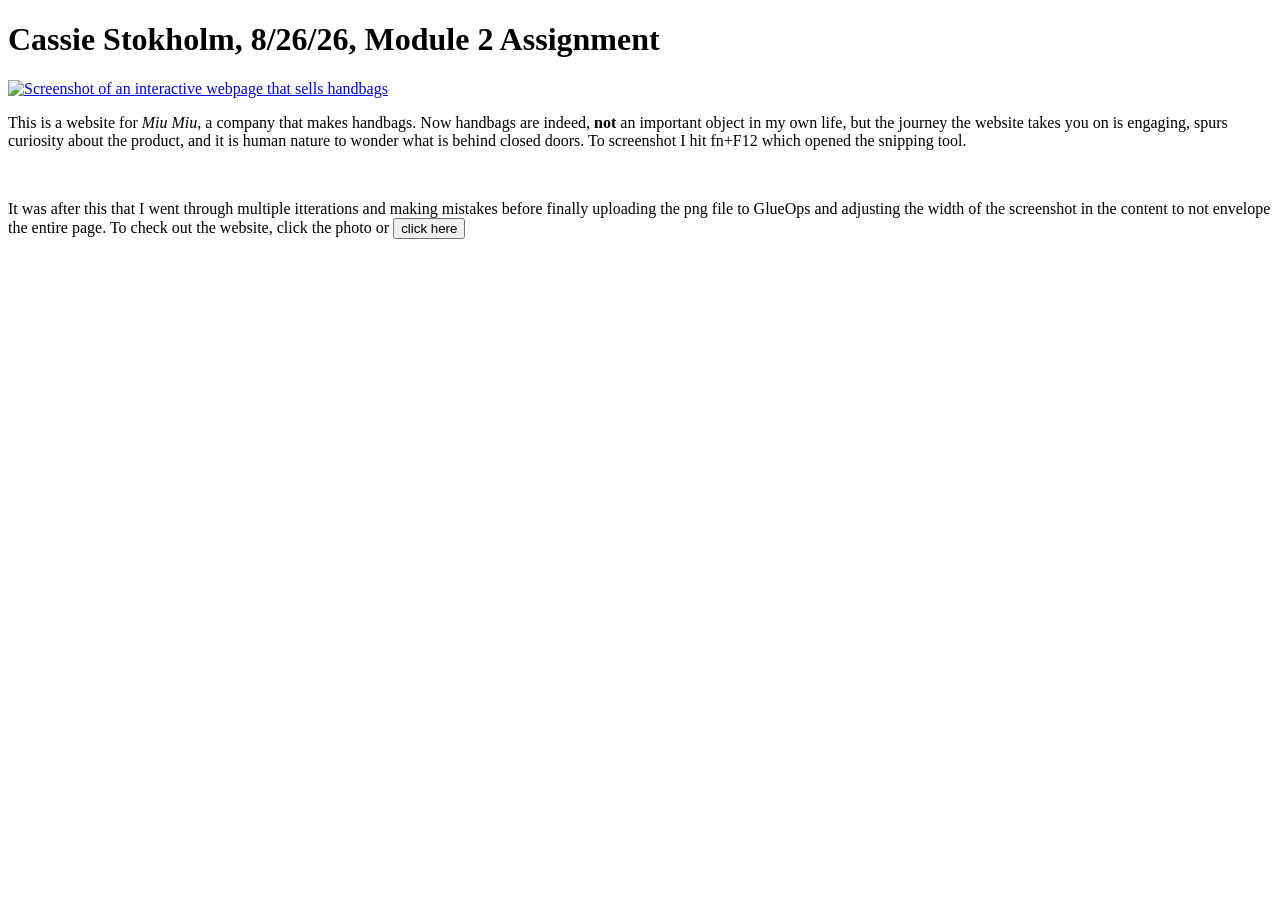
==== index.html @ 247bb9af "Delete PNG spaces" ====
<!DOCTYPE html>
  <html lang="en-US">
    <head>
        <meta charset=""UTF-8"/>
        <title>Cassie Stokholm</title>
    </head>
    <body>
      <h1>Cassie Stokholm, 8/26/26, Module 2 Assignment</h1>
        <a href="https://immersivebags.miumiu.com/en" target="_blank">
          <img src="OGScreenshot2026-08-26165504.png" width="750" alt="Screenshot of an interactive webpage that sells handbags">
        </a>
        <p>This is a website for <em>Miu Miu</em>, a company that makes handbags. Now handbags are indeed, 
        <strong>not</strong> an important object in my own life, but the journey the website takes 
        you on is engaging, spurs curiosity about the product, and it is human nature to wonder 
        what is behind closed doors. To screenshot I hit fn+F12 which opened the snipping tool. </p>
        <br>
        <p>It was after this that I went through multiple itterations and making mistakes before finally uploading the png file to GlueOps and 
          adjusting the width of the screenshot in the content to not envelope the entire page. 
          To check out the website, click the photo or
          <a href="https://immersivebags.miumiu.com/en" target="_blank">
            <button>click here</button>
          </a>
        </p>
    </body>
  </html>
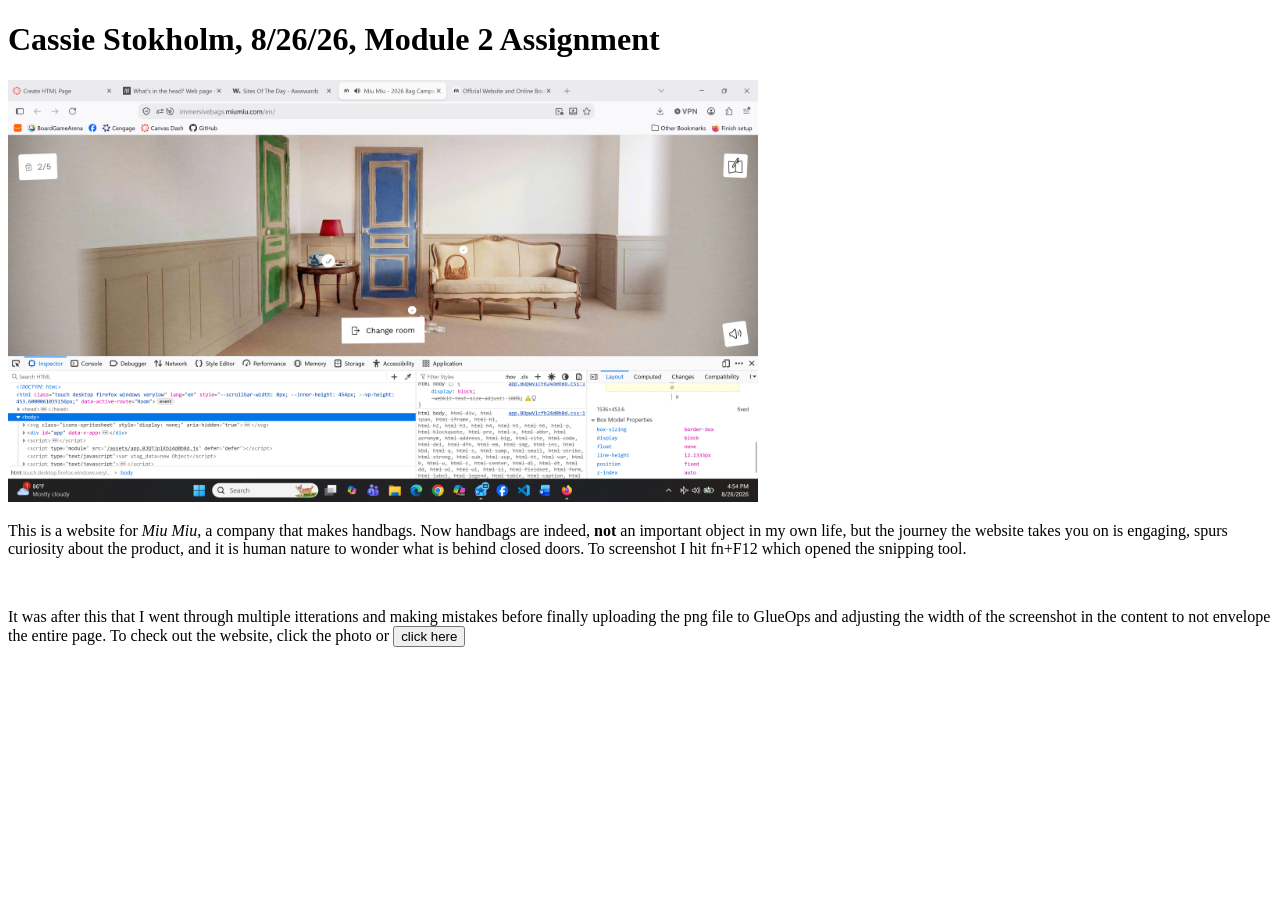
==== commit 768e3f07: "PNG File name change" ====
--- a/index.html
+++ b/index.html
@@ -7,9 +7,8 @@
     </head>
     <body>
       <h1>Cassie Stokholm, 8/26/26, Module 2 Assignment</h1>
-        <a href="https://immersivebags.miumiu.com/en" target="_blank">
-          <img src="OGScreenshot2026-08-26165504.png" width="750" alt="Screenshot of an interactive webpage that sells handbags">
-        </a>
+        <a href="https://immersivebags.miumiu.com/en" target="_blank"><img src="OG-Screenshot-2026-08-26 165504.png" width="750" 
+          alt="Screenshot of an interactive webpage that sells handbags"></a>
         <p>This is a website for <em>Miu Miu</em>, a company that makes handbags. Now handbags are indeed, 
         <strong>not</strong> an important object in my own life, but the journey the website takes 
         you on is engaging, spurs curiosity about the product, and it is human nature to wonder 
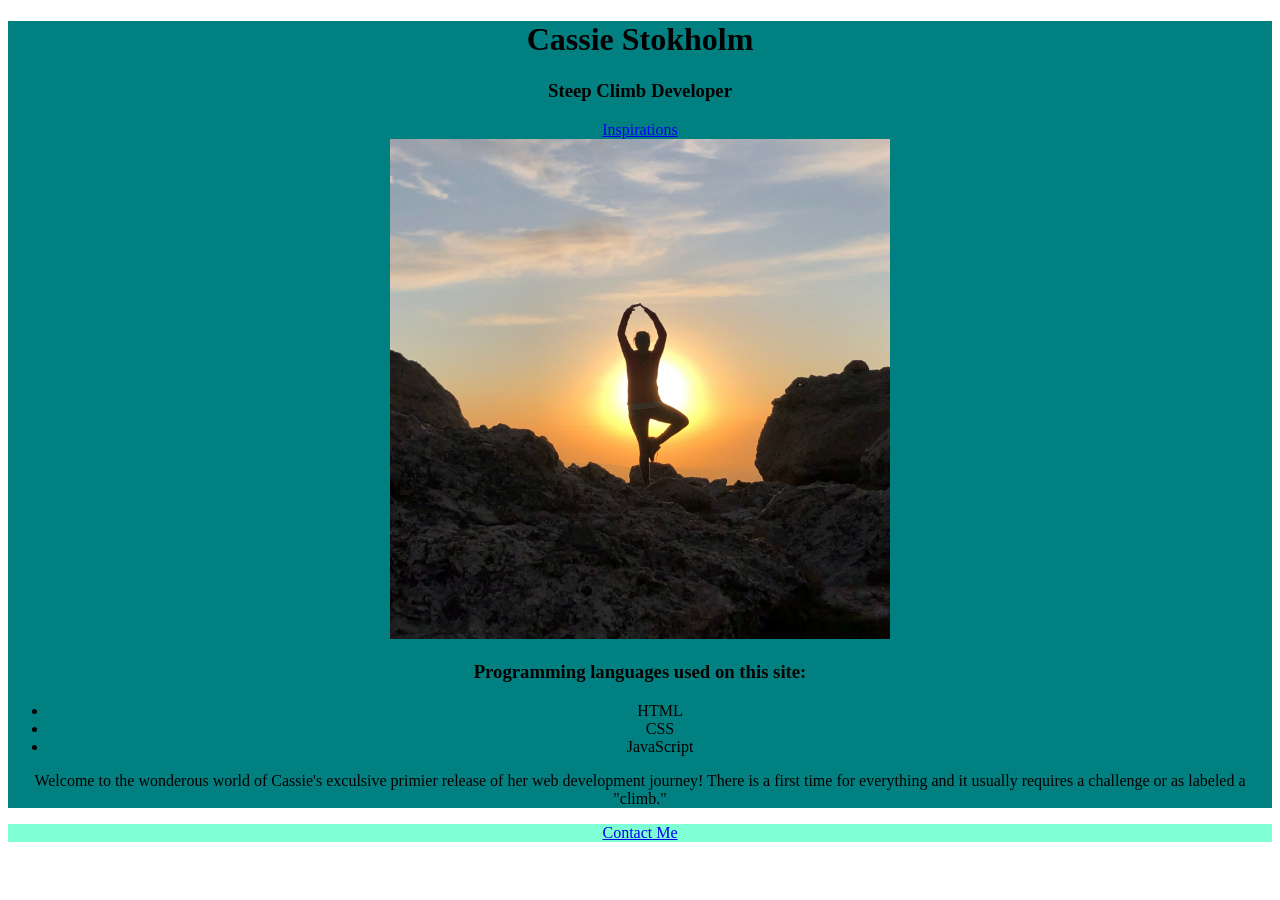
==== commit b3743fce: "After css creation" ====
--- a/index.html
+++ b/index.html
@@ -3,23 +3,30 @@
   <html lang="en-US">
     <head>
         <meta charset=""UTF-8"/>
-        <title>Cassie Stokholm</title>
+        <link rel="stylesheet" href="style.css">
+        <title>Steep Climb - Cassie Stokholm</title>
     </head>
-    <body>
-      <h1>Cassie Stokholm, 8/26/26, Module 2 Assignment</h1>
-        <a href="https://immersivebags.miumiu.com/en" target="_blank"><img src="OG-Screenshot-2026-08-26 165504.png" width="750" 
-          alt="Screenshot of an interactive webpage that sells handbags"></a>
-        <p>This is a website for <em>Miu Miu</em>, a company that makes handbags. Now handbags are indeed, 
-        <strong>not</strong> an important object in my own life, but the journey the website takes 
-        you on is engaging, spurs curiosity about the product, and it is human nature to wonder 
-        what is behind closed doors. To screenshot I hit fn+F12 which opened the snipping tool. </p>
-        <br>
-        <p>It was after this that I went through multiple itterations and making mistakes before finally uploading the png file to GlueOps and 
-          adjusting the width of the screenshot in the content to not envelope the entire page. 
-          To check out the website, click the photo or
-          <a href="https://immersivebags.miumiu.com/en" target="_blank">
-            <button>click here</button>
-          </a>
-        </p>
+    <body class="index-body">
+      <header class="index-header">
+      <h1>Cassie Stokholm</h1>
+        <h3>Steep Climb Developer</h3>
+          <a href="inspiration.html">Inspirations</a>
+          <br>
+        <a href="inspiration.html" target="_blank"><img src="tsyoga.jpeg" width="500" height="500"
+          alt="sunset on top of a mountain with the sillhouette of a person holding a yoga pose"></a>
+        <div>
+          <h3>Programming languages used on this site:</h3>
+          <ul>
+            <li>HTML</li>
+            <li>CSS</li>
+            <li>JavaScript</li>
+          </ul>
+        </div>  
+        <p>Welcome to the wonderous world of Cassie's exculsive primier release of her web development journey! 
+          There is a first time for everything and it usually requires a challenge or as labeled a "climb."</p>
+      </header>
+      <footer class="index-footer">
+        <a href="mailto:cassiestokholm@westernwyoming.edu">Contact Me</a>
+      </footer>  
     </body>
   </html>
--- a/style.css
+++ b/style.css
@@ -0,0 +1,12 @@
+.index-header {
+    background-color: teal;
+}
+.index-body {
+    text-align: center;
+}
+.index-footer {
+    background-color: aquamarine;
+}
+body {
+    font: garamond, sans-serif;
+}
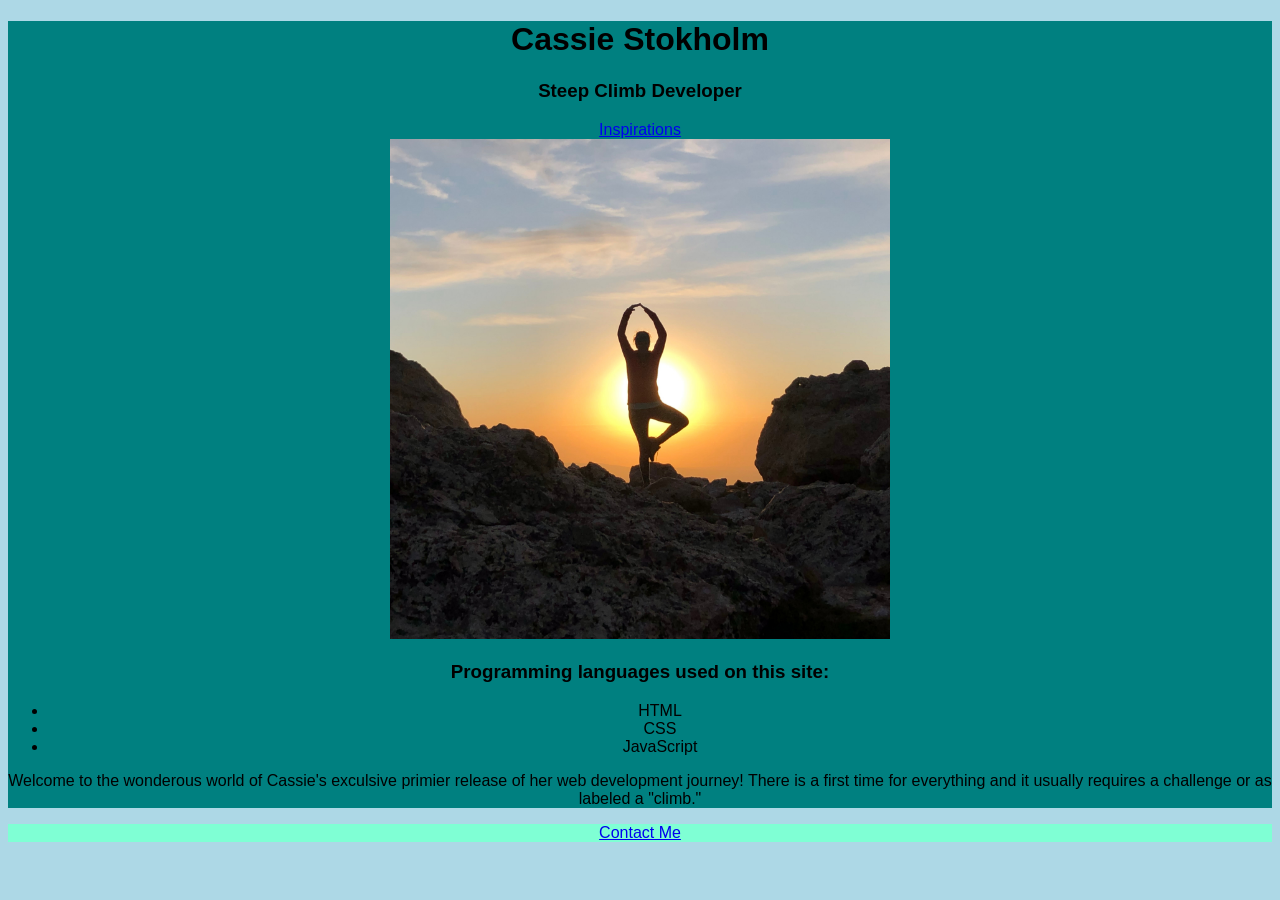
==== commit f1b87921: "update" ====
--- a/index.html
+++ b/index.html
@@ -8,7 +8,7 @@
     </head>
     <body class="index-body">
       <header class="index-header">
-      <h1>Cassie Stokholm</h1>
+      <h1 in="my-name">Cassie Stokholm</h1>
         <h3>Steep Climb Developer</h3>
           <a href="inspiration.html">Inspirations</a>
           <br>
--- a/style.css
+++ b/style.css
@@ -3,10 +3,14 @@
 }
 .index-body {
     text-align: center;
+    background-color: lightblue;
 }
 .index-footer {
     background-color: aquamarine;
 }
 body {
-    font: garamond, sans-serif;
+    font-family: robotomono, garamond, sans-serif;
+}
+#my-name {
+    font: ;
 }
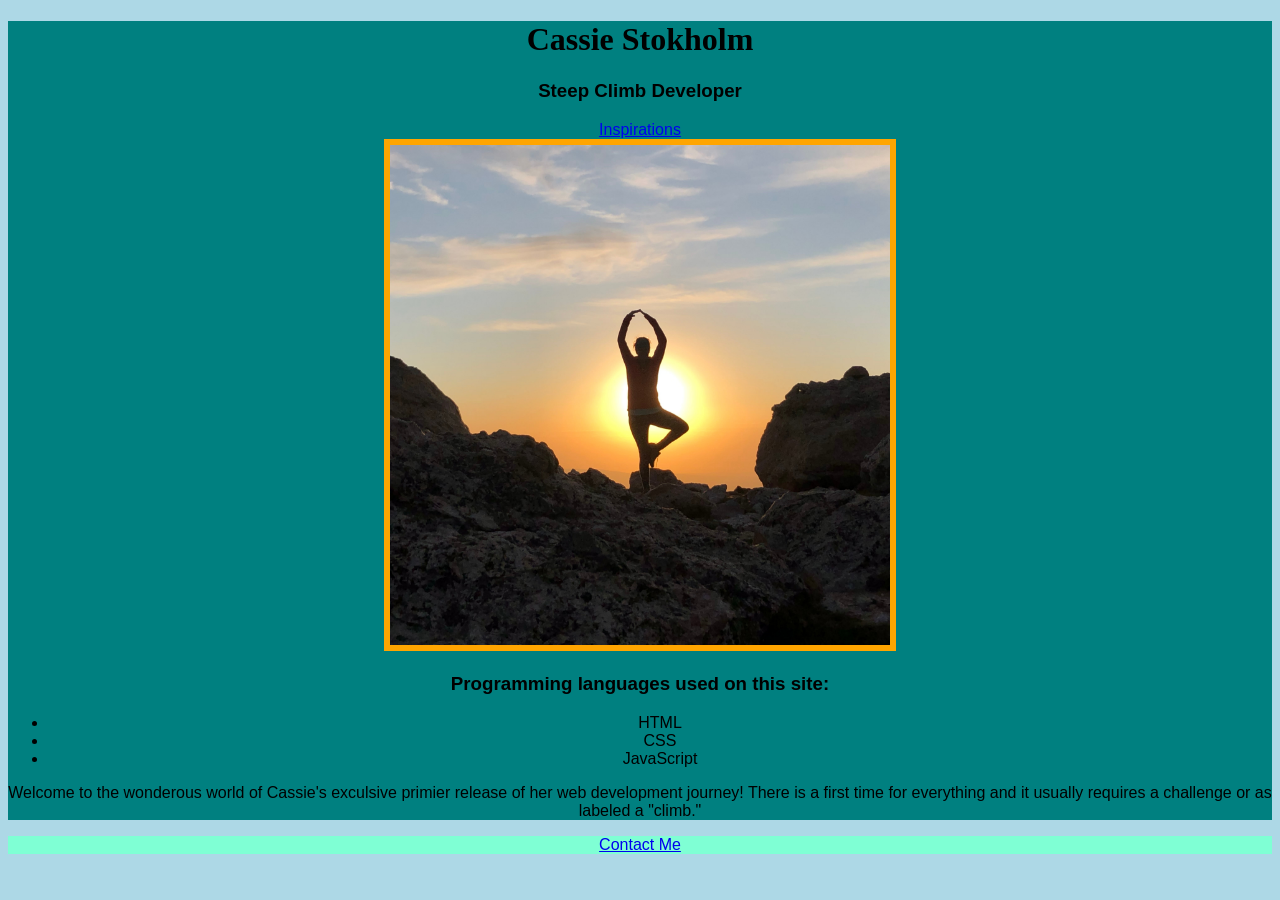
==== commit c4b60481: "border and id add" ====
--- a/index.html
+++ b/index.html
@@ -8,7 +8,7 @@
     </head>
     <body class="index-body">
       <header class="index-header">
-      <h1 in="my-name">Cassie Stokholm</h1>
+      <h1 id="my-name">Cassie Stokholm</h1>
         <h3>Steep Climb Developer</h3>
           <a href="inspiration.html">Inspirations</a>
           <br>
--- a/style.css
+++ b/style.css
@@ -11,6 +11,9 @@
 body {
     font-family: robotomono, garamond, sans-serif;
 }
-#my-name {
-    font: ;
+header #my-name {
+    font-family: playwright, times new roman, sans-serif;
+}
+img {
+    border: 6px orange solid;
 }
